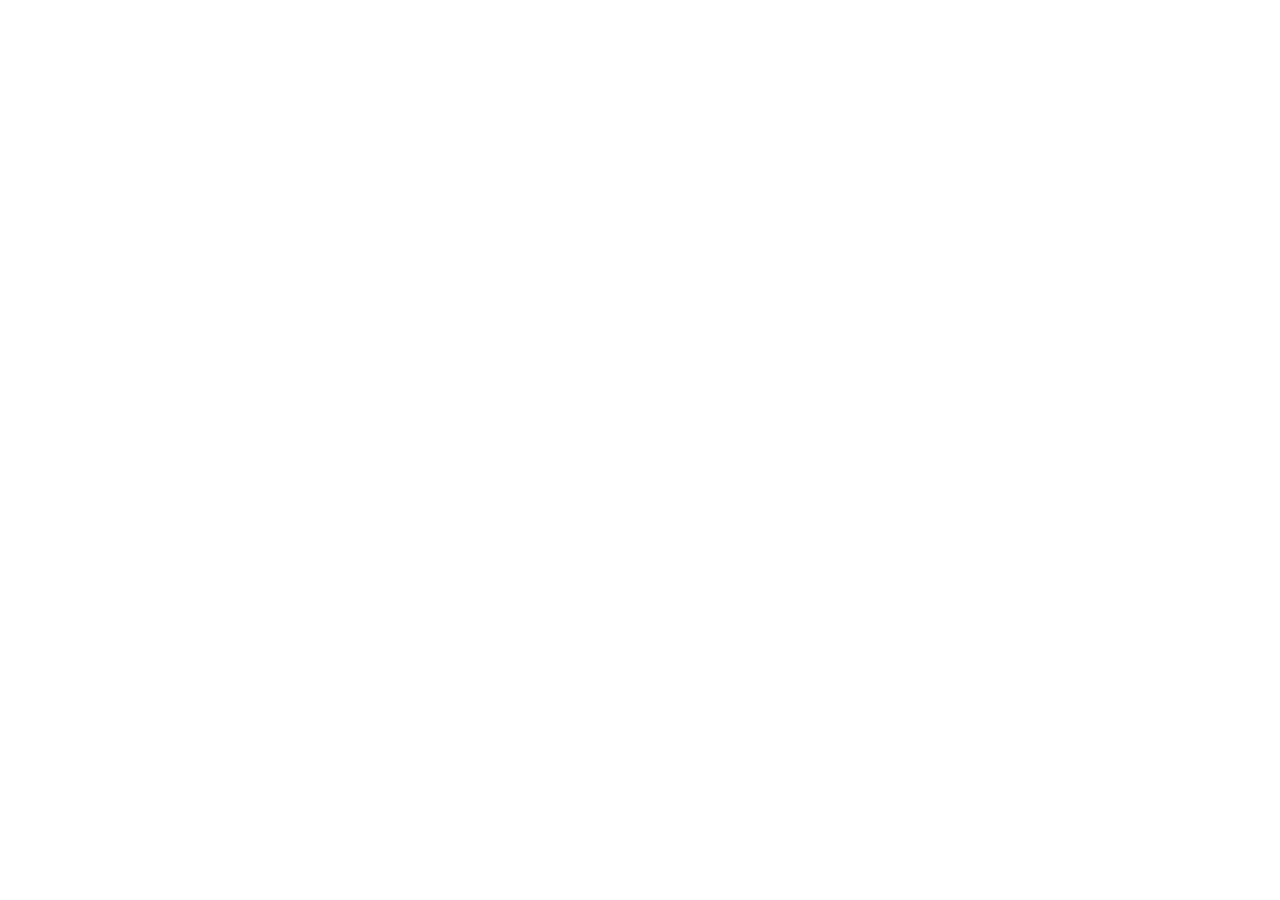
==== simulation/index.html @ 4b95e1f5 "https://virtual-labs.github.io/virtual-labs/exp-viscosity-measurement-iitk click on the link to test" ====
<!DOCTYPE html>
<html>
<head>
	<!-- Add CSS at the head of HTML file -->
    <link rel="stylesheet" href="./css/main.css">
</head>
<body>
		<!-- Your code goes here-->

	<!-- Add JS at the bottom of HTML file --> 
        <script src="./js/main.js"></script>
<script src="../assets/js/iframeResize.js"></script></body>
</html>
---- simulation/css/main.css ----
/* You CSS goes in here */
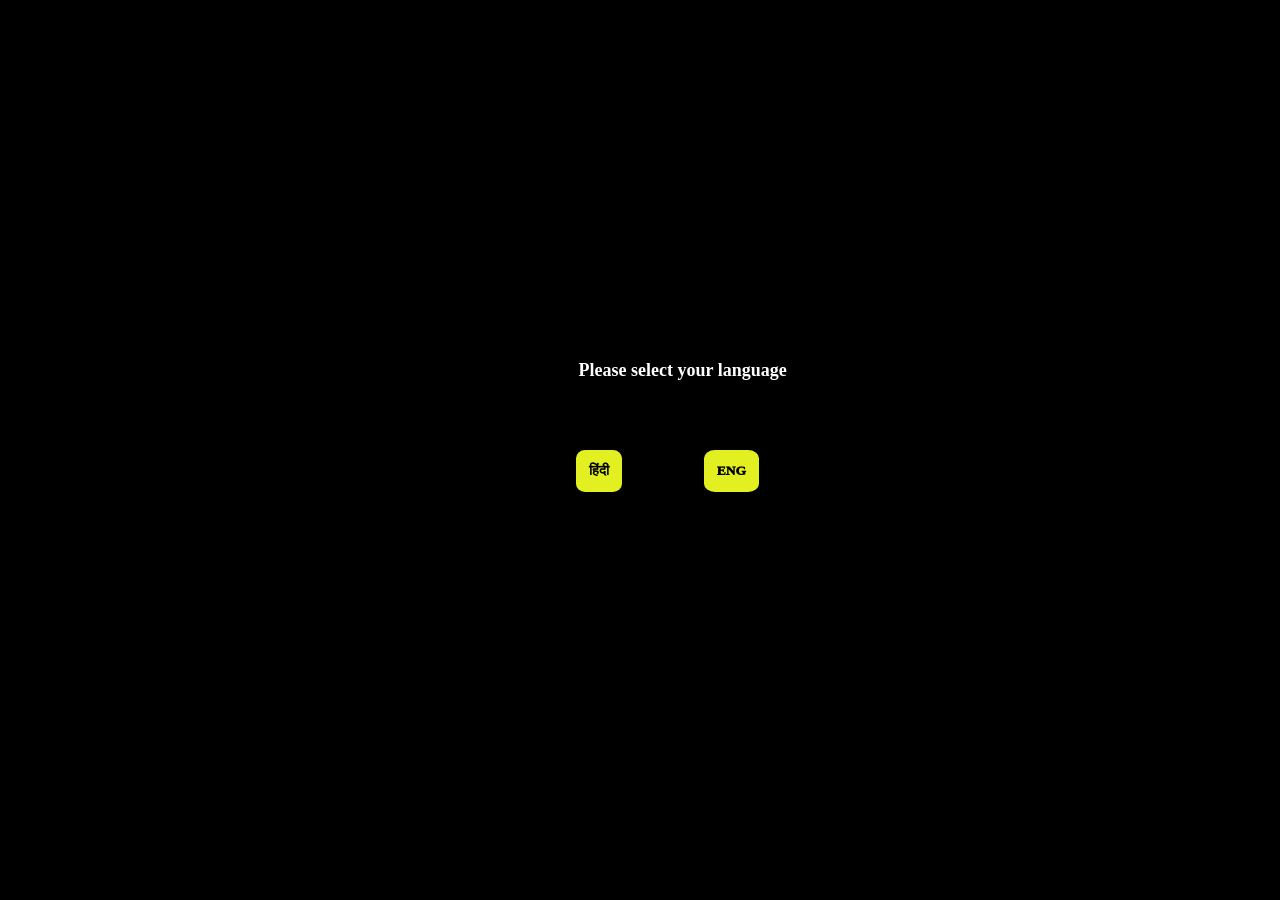
==== commit e4188f5f: "https://virtual-labs.github.io/virtual-labs/exp-viscosity-measurement-iitk click on the link to test" ====
--- a/simulation/index.html
+++ b/simulation/index.html
@@ -1,13 +1,122 @@
 <!DOCTYPE html>
-<html>
+<html lang="en">
 <head>
-	<!-- Add CSS at the head of HTML file -->
-    <link rel="stylesheet" href="./css/main.css">
+    <meta charset="UTF-8">
+    <meta name="viewport" content="width=device-width, initial-scale=1.0">
+    <title>Document</title>
+    <link rel="stylesheet" href="css/style.css">
 </head>
-<body>
-		<!-- Your code goes here-->
+<body> 
+    <main class="main">
+        <div class="header">
+                <h1> Determination of percentage composition of sugar solution from viscosity measurment. </h1>
+        </div>
+        <div class="footer">
+            <div class="simulate" id="simulator">
+                <img id="lab" src="images/lab.png" alt="">
+                <img id="zlab" src="images/zoomlab.png" alt="">
+            </div>
+        
+            <div id="work">
+                <img id="funnel" src="images/funnel.png" alt="">
+                <img id="funnel2" src="images/funnel.png" alt="">
+                <img id="machine" onclick="machine()" src="images/weighing-scale.png" alt="">
+                <img id="pdish" onclick="pdish()" src="images/edish.png" alt="">
+                <img id="edish" onclick="edish()" src="images/edish.png" alt="">
+                <img id="spatula" onclick="spatula()" src="images/spatula.png" alt="">
+                <img id="fspatula" onclick="fspatula()" src="images/fspatula.png" alt="">
+                <img id="pow" src="images/powder.png" alt="">
+                <img id="pow1" src="images/powder.png" alt="">
+                <img id="pow1c" src="images/powder.png" alt="">
+                <img id="pow2" src="images/powder.png" alt="">
+                <img id="pip60" onclick="pipette60()" src="images/pip-60.png" alt="">
+                <img id="pip40" onclick="pipette40()" src="images/pip-40.png" alt="">
+                <img id="pip30" onclick="pipette30()" src="images/pip-30.png" alt="">
+                <img id="pip20" onclick="pipette20()" src="images/pip-20.png" alt="">
+                <img id="pip10" onclick="pipette10()" src="images/pip-10.png" alt="">
+                <img id="pip45" onclick="pipette45()" src="images/pip-40.png" alt="">
+                <img id="pip5" onclick="pipette5()" src="images/pip-10.png" alt="">
+                <img id="pip" onclick="pipette()" src="images/pippette-new.png" alt="">
+                <img id="eflask1" src="images/eflask.png" alt="">
+                <img id="eflask2" src="images/eflask.png" alt="">
+                <img id="eflask3" src="images/eflask.png" alt="">
+                <img id="eflask4" src="images/eflask.png" alt="">
+                <img id="sol" src="images/solution.png" alt="">
+                <img id="sol5" src="images/sol-5.png" alt="">
+                <img id="sol10" src="images/sol-10.png" alt="">
+                <img id="sol20" src="images/sol-20.png" alt="">
+                <img id="sol40" src="images/sol-40.png" alt="">
+                <img id="sol50" src="images/sol-50.png" alt="">
+                <img id="solunk" src="images/sol-unknown.png" alt="">
+                <img id="waterdrop1" src="images/waterdrop.png" alt="">
+                <img id="waterdrop2" src="images/waterdrop.png" alt="">
+                <img id="waterdrop3" src="images/waterdrop.png" alt="">
+                <img id="waterdropAlt" src="images/waterdrop.png" alt="">
+                <img id="viscometer" src="images/viscometer.png" alt="">
+                <img id="viscometerfill" src="images/viscofill.png" alt="">
+                <img id="viscometersuc1" src="images/viscosuc-1.png" alt="">
+                <img id="viscometersuc2" src="images/viscosuc-2.png" alt="">
+                <img id="viscometersuc3" src="images/viscosuc-3.png" alt="">
+                <img id="viscometerfall1" src="images/viscofall-1.png" alt="">
+                <img id="viscometerfall2" src="images/viscofall-2.png" alt="">
+                <img id="viscometerfall3" src="images/viscofall-3.png" alt="">
+                <img id="viscometerfall4" src="images/viscofall-4.png" alt="">
+                <img id="viscometerfall5" src="images/viscofall-5.png" alt="">
+                <img id="viscometerfall6" src="images/viscofall-6.png" alt="">
+                <img id="viscometerfall7" src="images/viscofall-7.png" alt="">
+                <img id="wbeaker" onclick="wbeaker()" src="images/wbeaker.png" alt="">
+                <img id="obottle" src="images/obotempty.png" alt="">
+                <img id="fobottle" src="images/obotfill.png" alt="">
+                <img id="bottle" onclick="bottle()" src="images/bottle.png" alt="">
+                <img id="fbottle1" onclick="fbottle1()" src="images/bottle-water.png" alt="">
+                <img id="bottle2" src="images/bottle.png" alt=""> 
+                <img id="fbottle2" onclick="fbottle2()" src="images/bottle-sugar.png" alt="">
+                <button id="start" onclick="start1()" >Start</button>
+                <button id="next" onclick="next()" >Next</button>
+                <button id="forward" onclick="forward()" >Forward</button>
+                <img src="images/distilled_water_flask.png" id="distilledflask" title="conical with distilled water">
+                <p id="number"> 0.0 gm</p>
+                <button id="on" onclick="on()" ></button>
+                <button id="tare" onclick="tare()" ></button>
+                <button id="suction" onclick="suction()" ></button>
+            </div>
 
-	<!-- Add JS at the bottom of HTML file --> 
-        <script src="./js/main.js"></script>
-<script src="../assets/js/iframeResize.js"></script></body>
+            <h1 id="hovt"></h1>
+            <div id="hviscometer"></div>
+            <div id="hmachine"></div>
+            <div id="hfunnel"></div>
+            <div id="hspatula"></div>
+            <div id="hpdish"></div>
+            <div id="hpow"></div>
+            <div id="heflask1"></div>
+            <div id="hwbeaker"></div>
+            <div id="hbottle"></div>
+            <div id="hpip"></div>
+
+            <div id="message">
+            <h1 id="ins">Instructions</h1>
+            <h1 id="text">lets start the experiment</h1>
+            </div>    
+        </div>
+
+        <div class="wrapper">
+            <p>
+            <span class="seconds">00</span>:<span class="tens">00</span>
+            </p> <br>
+            <button id="btn-start">Start</button>
+            <button id="btn-stop">Stop</button>
+            <button id="btn-reset">Reset</button>
+        </div>
+ 
+    <div id="langselector">        
+        <h1 id="lselector">Please select your language</h1>
+        <button id="hindi" onclick="hindi1()">हिंदी</button>
+        <button id="eng" onclick="eng1()">ENG</button>
+    </div>
+    </main>
+    <script src="js/script.js"></script>
+    <script src="js/starting.js"></script>
+<script src="../assets/js/iframeResize.js"></script>
+        
+        </body>
 </html>
--- a/simulation/css/style.css
+++ b/simulation/css/style.css
@@ -0,0 +1,966 @@
+*{
+    margin: 0;
+    padding: 0;
+    box-sizing: border-box;
+}
+
+html{
+    height: 100%;
+    width: 100%;
+    position: relative;
+}
+
+body{
+    height: 100%;
+    width: 100%;
+    position: relative;
+}
+
+.main{
+    width: 100%;
+    height: 100%;
+    position: relative;
+}
+
+.header{
+    border: 1px solid black;
+    background-color: aqua;
+    position: absolute;
+    height: 7%;
+    width: 100%; 
+}
+
+.header h1{
+    font-size: 100%;
+    text-align: center;
+    font-size:2.5vw;
+    left:2.3%;
+    align-items: center;
+    position: absolute;
+}
+
+.footer{
+    display: flex;
+    top: 7%;
+    height: 93%;
+    width: 100%;
+    position: absolute;
+    align-items: center;
+}
+
+.simulate{
+    background-size: cover;
+    position: absolute;
+    height: 96%;
+    width: 77%;
+    border: 1px solid black;
+    margin-left: 1%;
+    margin-top: 0%;
+}       
+
+#lab{
+    height: 100%;
+    width: 100%;
+    visibility: visible;
+    position: absolute;
+ }
+    
+
+#work{
+    background-size: cover;
+    position: relative;
+    height: 96%;
+    width: 77%;
+    border: 1px solid black;
+    margin-left: 1%;
+    margin-top: 0%;
+}
+
+
+#message{
+    margin-left: 1%;
+    margin-top: 0%;
+    border: 1px solid black;
+    background-color: antiquewhite;
+    width: 20%;
+    height: 96%;
+    position: relative;
+    text-align: center;
+}
+
+#ins{
+    font-size: 3.5vw;
+    text-align: center;
+    font-weight: bold;
+    text-decoration: underline;
+}
+
+#text{
+    font-size: 2.4vw;
+    font-weight: 100;
+    color: blue;
+}
+
+#hindi{
+    position:absolute;
+    border-radius: 20%;
+    padding: 1%;
+    font-size: 1.5vh;
+    left: 45%;
+    top: 50%;
+    border: none;
+    background-color: rgb(226, 239, 33);
+    font-weight: 1000;
+    font-family: 'Times New Roman', Times, serif;
+
+}
+
+#hindi:active{
+    scale: 0.9;
+}
+
+#eng{
+    position:absolute;
+    border-radius: 20%;
+    padding: 1%;
+    font-size: 1.5vh;
+    left: 55%;
+    top: 50%;
+    border: none;
+    background-color: rgb(226, 239, 33);
+    font-weight: 1000;
+    font-family: 'Times New Roman', Times, serif;
+}
+
+#eng:active{
+    scale: 0.9;
+}
+
+#lselector{
+    justify-content: center;
+    align-items: center;
+    position: absolute;
+    font-size: 2vh;
+    color: white;
+    left: 45.2%;
+    top: 40%;
+}
+
+#langselector{
+    height: 100%;
+    width: 100%;
+    background-color: black;
+    position: absolute;
+    transition: all;
+    transition-duration: 1s;
+}
+
+/*Hover Elements Starts here*/
+#hovt{
+    position: absolute;
+    font-size: 1.3vw;
+    color: black;
+    background-color: greenyellow;
+    border: 1px solid black;
+    transition: all;
+    transition-duration: 0.5s;
+    visibility: hidden;
+}
+#hviscometer{
+    position: absolute;
+    visibility:"visible";
+    height: 40%;
+    width: 8%;
+    top: 21%;
+    left: 14.5%;
+    /* background-color: black;
+    opacity: 50%; */
+}
+#hmachine
+{
+    position: absolute;
+    visibility: visible;
+    height: 11%;
+    width: 10%;
+    top: 49.9%;
+    left: 25.7% ;
+    /* background-color: black;
+    opacity: 50%; */
+     
+}
+#hfunnel{
+    position: absolute;
+    visibility: visible;
+    height: 7%;
+    width: 4%;
+    top: 60.5% ;
+    left: 47%;
+    transition: all;
+    transition-duration: 1s;
+    /* background-color: black;
+    opacity: 50%; */
+    
+}
+#hspatula{
+    position: absolute;
+    visibility: visible;
+    height: 3%;
+    width: 11.5%;
+    top:62% ;
+    left: 35.5%;
+    /* background-color: black;
+    opacity: 50%; */
+}
+#hpdish{
+    position: absolute;
+    visibility: visible;
+    height: 3%;
+    width: 6%;
+    position: absolute;
+    top: 58%;
+    left: 36.5%;
+    /* background-color: black;
+    opacity: 50%; */
+    
+}
+#hpow{
+    position: absolute;
+    visibility: visible;
+    height: 4%;
+    width: 4%;
+    top: 55%;
+    left: 37.5%;
+    /* background-color: rgb(234, 18, 18);
+    opacity: 50%; */
+    
+}
+#heflask1
+{
+    position: absolute;
+    visibility: visible;  
+    height: 17%;
+    width: 3%;
+    top: 43%;
+    left: 49.5%;
+    /* background-color: black;
+    opacity: 50%; */
+}
+#hwbeaker{
+    position: absolute;
+    visibility: visible;
+    height: 16.5%;
+    width: 5%;
+    top: 44%;
+    left: 54%;
+    /* background-color: black;
+    opacity: 50%; */
+}
+#hbottle{
+    position: absolute;
+    visibility:visible;
+    height: 11.5%;
+    width: 2.7%;
+    top: 49%;
+    left:60.3%;
+    /* background-color: black;
+    opacity: 50%; */
+}
+#hpip{
+    position: absolute;
+    visibility: visible;
+    height: 2%;
+    width:11%;
+    top: 63%;
+    left: 52%;
+    /* background-color: black;
+    opacity: 50%;  */
+}
+/*Hover Elements Ends here*/
+
+
+#viscometer{
+    visibility:"visible";
+    height: 40%;
+    position: absolute;
+    top: 20.7%;
+    left: 18%;
+}
+#viscometerfill{
+    visibility:hidden;
+    height: 60%;
+    position: absolute;
+    top: 23%;
+    left: 13%;
+}
+#viscometersuc1{
+    visibility:hidden;
+    height: 60%;
+    position: absolute;
+    top: 23%;
+    left: 13%;
+}
+#viscometersuc2{
+    visibility:hidden;
+    height: 60%;
+    position: absolute;
+    top: 23%;
+    left: 13%;
+}
+#viscometersuc3{
+    visibility:hidden;
+    height: 60%;
+    position: absolute;
+    top: 23%;
+    left: 13%;
+}
+#viscometerfall1{
+    visibility:hidden;
+    height: 60%;
+    position: absolute;
+    top: 23%;
+    left: 13%;
+}
+#viscometerfall2{
+    visibility:hidden;
+    height: 60%;
+    position: absolute;
+    top: 23%;
+    left: 13%;
+}
+#viscometerfall3{
+    visibility:hidden;
+    height: 60%;
+    position: absolute;
+    top: 23%;
+    left: 13%;
+}
+#viscometerfall4{
+    visibility:hidden;
+    height: 60%;
+    position: absolute;
+    top: 23%;
+    left: 13%;
+}
+#viscometerfall5{
+    visibility:hidden;
+    height: 60%;
+    position: absolute;
+    top: 23%;
+    left: 13%;
+}
+#viscometerfall6{
+    visibility:hidden;
+    height: 60%;
+    position: absolute;
+    top: 23%;
+    left: 13%;
+}
+#viscometerfall7{
+    visibility:hidden;
+    height: 60%;
+    position: absolute;
+    top: 23%;
+    left: 13%;
+}
+
+#waterdrop1{
+    visibility: hidden;
+    height:3%;
+    position: absolute;
+    top: 34%;
+    left: 18.2%;
+    transition: all;
+    transition-duration: 10s;
+}
+#waterdrop2{
+    visibility: hidden;
+    height:3%;
+    position: absolute;
+    top: 35.5%;
+    left: 18.2%;
+    transition: all;
+    transition-duration: 10s;
+}
+#waterdrop3{
+    visibility: hidden;
+    height:3%;
+    position: absolute;
+    top: 41.2%;
+    left: 18.2%;
+    transition: all;
+    transition-duration: 10s;
+}
+#waterdropAlt{
+    visibility: hidden;
+    height:3%;
+    position: absolute;
+    top: 43%;
+    left: 18.2%;
+}
+
+
+#machine
+{
+    height: 11%;
+    width: 13%;
+    position: absolute;
+    top: 49.9%;
+    left: 32% ;
+    transition: all;
+    transition-duration: 1s;
+     
+}
+
+#eflask1
+{
+    height: 17%;
+    position: absolute;
+    top: 43%;
+    left: 62.5%;
+    visibility: visible;
+    transition: all;
+    transition-duration: 1s;   
+}
+#eflask2
+{
+    height: 23%;
+    position: absolute;
+    top: 43%;
+    left: 62.5%;
+    visibility: hidden;  
+}
+#eflask3
+{
+    height: 23%;
+    position: absolute;
+    top: 43%;
+    left: 62.5%;
+    visibility: hidden;  
+}
+#eflask4
+{
+    height: 23%;
+    position: absolute;
+    top: 43%;
+    left: 62.5%;
+    visibility: hidden;  
+}
+#sol
+{
+    height: 23%;
+    position: absolute;
+    top: 43%;
+    left: 62.5%;
+    visibility: hidden;
+    transition: all;
+    transition-duration: 1s;   
+}
+#sol50
+{
+    height: 23%;
+    position: absolute;
+    top: 43%;
+    left: 62.5%;
+    visibility:hidden;  
+}
+#sol40
+{
+    height: 23%;
+    position: absolute;
+    top: 43%;
+    left: 62.5%;
+    visibility:hidden;  
+}
+#sol20
+{
+    height: 23%;
+    position: absolute;
+    top: 56%;
+    left: 32%;
+    visibility:hidden;  
+}
+#sol10
+{
+    height: 23%;
+    position: absolute;
+    top: 56%;
+    left: 22%;
+    visibility:hidden;  
+}
+#sol5
+{
+    height: 23%;
+    position: absolute;
+    top: 56%;
+    left: 14.5%;
+    visibility:hidden;  
+}
+#solunk
+{
+    height: 23%;
+    position: absolute;
+    top: 43%;
+    left: 62.5%;
+    visibility:hidden;  
+}
+#pip{
+    position: absolute;
+    visibility: visible;
+    rotate: 90deg;
+    width:1.1%;
+    top: 52%;
+    left: 73%; 
+    transition: all;
+    transition-duration: 1s;
+}
+#pip60{
+    position: absolute;
+    visibility: hidden;
+    rotate: 90deg;
+    width:1.1%;
+    top: 52%;
+    left: 73%; 
+    transition: all;
+    transition-duration: 1s;
+}
+#pip40{
+    position: absolute;
+    visibility: hidden;
+    rotate: 90deg;
+    width:1.5%;
+    top: 56%;
+    left: 42%; 
+    transition: all;
+    transition-duration: 1s;
+}
+#pip30{
+    position: absolute;
+    visibility: hidden;
+    rotate: 90deg;
+    width:1.5%;
+    top: 52%;
+    left: 70%; 
+    transition: all;
+    transition-duration: 1s;
+}
+#pip20{
+    position: absolute;
+    visibility: hidden;
+    rotate: 90deg;
+    width:1.5%;
+    top: 52%;
+    left: 70%; 
+    transition: all;
+    transition-duration: 1s;
+}
+#pip10{
+    position: absolute;
+    visibility: hidden;
+    rotate: 90deg;
+    width:1.5%;
+    top: 52%;
+    left: 70%; 
+    transition: all;
+    transition-duration: 1s;
+}
+#pip45{
+    position: absolute;
+    visibility: hidden;
+    rotate: 90deg;
+    width:1.5%;
+    top: 52%;
+    left: 70%; 
+    transition: all;
+    transition-duration: 1s;
+}
+#pip5{
+    position: absolute;
+    visibility: hidden;
+    rotate: 90deg;
+    width:1.5%;
+    top: 52%;
+    left: 70%; 
+    transition: all;
+    transition-duration: 1s;
+}
+
+#pdish{
+    
+    height: 4%;
+    width: 7.5%;
+    position: absolute;
+    top: 57.7%;
+    left: 46.3%;
+    transition: all;
+    transition-duration: 1s;
+    
+}
+
+#edish{
+    height: 4%;
+    width: 7.5%;
+    position: absolute;
+    top: 57.7%;
+    left: 46.3%;
+    visibility: hidden;
+    transition: all;
+    transition-duration: 1s;
+}
+
+#pow{
+    height: 6%;
+    width: 7%;
+    position: absolute;
+    top: 54.7%;
+    left: 46.5%;
+    transition: all;
+    transition-duration: 1s;
+    
+}
+#pow1{
+    height: 3%;
+    width: 3%;
+    position: absolute;
+    visibility: hidden;
+    top: 68.8%;
+    left: 17%;
+    transition: all;
+    transition-duration: 1s;
+    
+}
+#pow1c{
+    height: 2%;
+    width: 4.5%;
+    position: absolute;
+    visibility: hidden;
+    top: 77%;
+    left: 51%;
+    transition: all;
+    transition-duration: 1s;
+    
+}
+#pow2{
+    height: 3%;
+    width: 3%;
+    position: absolute;
+    visibility: hidden;
+    top: 68.8%;
+    left: 19%;
+    transition: all;
+    transition-duration: 1s;
+    
+}
+
+#spatula{
+    height: 9%;
+    width: 13%;
+    position: absolute;
+    visibility: visible;
+    top:60% ;
+    left: 46%;
+    transition: all;
+    transition-duration: 1s;
+}
+#fspatula{
+    height: 9%;
+    width: 13%;
+    position: absolute;
+    visibility: hidden;
+    top:60% ;
+    left: 46%;
+    transition: all;
+    transition-duration: 1s;
+}
+
+#funnel{
+    height: 10%;
+    position: absolute;
+    rotate: 63deg;
+    top: 60.5% ;
+    left: 60%;
+    transition: all;
+    transition-duration: 1s;
+    
+}
+#funnel2{
+    visibility:hidden;
+    height: 10%;
+    position: absolute;
+    top: 60.5% ;
+    left: 60%;    
+}
+
+
+#wbeaker{
+    height: 17%;
+    position: absolute;
+    top: 44%;
+    left: 68%;
+    transition: all;
+    transition-duration: 2s;
+}
+
+#bottle{
+    height: 12%;
+    position: absolute;
+    visibility:visible;
+    top: 49%;
+    left:77%;
+    transition: all;
+    transition-duration: 1s;
+}
+#bottle2{
+    height: 12%;
+    position: absolute;
+    visibility:hidden;
+    top: 49%;
+    left:77%;
+    transition: all;
+    transition-duration: 1s;
+}
+#fbottle1{
+    height: 12%;
+    position: absolute;
+    visibility:hidden;
+    top: 49%;
+    left:77%;
+    transition: all;
+    transition-duration: 1s;
+}
+#fbottle2{
+    height: 12%;
+    position: absolute;
+    visibility:hidden;
+    top: 49%;
+    left:77%;
+    transition: all;
+    transition-duration: 1s;
+}
+#obottle{
+    height: 12%;
+    position: absolute;
+    visibility:hidden;
+    top: 49%;
+    left:77%;
+}
+#fobottle{
+    height: 12%;
+    position: absolute;
+    visibility:hidden;
+    top: 49%;
+    left:77%;
+}
+
+#start{
+    position:absolute;
+    border-radius: 30%;
+    padding: 1%;
+    font-size: 1vw;
+    left: 90%;
+    top: 90%;
+    border: none;
+    background-color: cyan;
+    box-shadow: 2px 2px 0px 1px;
+    font-weight: 1000;
+    font-family: 'Times New Roman', Times, serif;
+}
+
+#next{
+    position:absolute;
+    border-radius: 30%;
+    padding: 1%;
+    font-size: 1vw;
+    left: 89%;
+    top: 87%;
+    visibility: hidden;
+    border: none;
+    background-color: rgb(188, 237, 66);
+    box-shadow: 2px 2px 0px 1px;
+    font-weight: 1000;
+    font-family: 'Times New Roman', Times, serif;
+}
+#forward{
+    position:absolute;
+    border-radius: 30%;
+    padding: 1%;
+    font-size: 1vw;
+    left: 89%;
+    top: 30%;
+    visibility: hidden;
+    border: none;
+    background-color: chartreuse;
+    box-shadow: 2px 2px 0px 1px;
+    font-weight: 1000;
+    font-family: 'Times New Roman', Times, serif;
+}
+
+#zlab{
+    position: absolute;
+    height: 100%;
+    width: 100%;
+    visibility: hidden; 
+
+}
+
+#number{
+    position: absolute;
+    visibility: hidden;
+    color: red;
+    font-size: 1.2vw;
+    top: 55.3%;
+    left: 36%;  
+}
+
+#on{
+position: absolute;
+background-color: none;
+opacity: 0%;
+width: 1.5%;
+height: 2%;
+border-radius: 17%;
+top: 54.4%;
+left: 42.8%;
+visibility: hidden; 
+transition: all;
+transition-duration: 1s;  
+}
+
+#tare{
+position: absolute;
+background-color: none;
+opacity: 0%;
+width: 1.8%;
+height: 2%;
+border-radius: 17%;
+top: 57%;
+left: 42.7%;
+visibility: hidden; 
+transition: all;
+transition-duration: 1s;  
+}
+
+#suction{
+    position: absolute;
+    background-color: none;
+    opacity:0%;
+    width: 4.7%;
+    height: 3%;
+    border-radius: 17%;
+    top: 77.7%;
+    left: 15%;
+    visibility: hidden; 
+    transition: all;
+    transition-duration: 1s;
+}
+
+.wrapper{
+    position: absolute;
+    top: 50%;
+    left: 50%;
+    transform: translate(-50%,-50%);
+    visibility: hidden;
+}
+.wrapper p{
+    position: relative;
+    display: inline-block;
+    color: #ffffff;
+    z-index: 9999;
+    font-size: 48px;
+    margin-bottom: 120px;
+    left: 35%;
+}
+#distilledflask{
+    position: absolute;
+    top: 60%;
+    left: 70%;
+    height: 23%;
+    visibility: hidden;
+}
+.wrapper p::before{
+    content: '';
+    position: absolute;
+    width: 200px;
+    height: 200px;
+    background-color: #151538;
+    z-index: -1;
+    border-radius: 50%;
+	left: -40%;
+    top: -118%;
+    animation-name: shine;
+    animation-duration: 3s;
+    animation-iteration-count: infinite;
+}
+@keyframes shine{
+    0%,100%{
+        box-shadow: 0px 0px 32px -12px rgba(246, 180, 0, .5);
+    }
+    50%{
+        box-shadow: 0px 0px 32px 3px rgba(246, 180, 0, .5);
+    }
+}
+
+/* Start button */
+#btn-start{
+    background-color: #222242;
+    padding: 10px 38px;
+    border: 1px solid #A9A9A9;
+    border-radius: 28px;
+    color: #fff;
+    transition: all .2s ease;
+    outline: 0;
+}
+#btn-start:not(:last-child){
+    margin-right: 20px;
+}
+#btn-start:hover,
+#btn-start:focus
+{
+    border-color: #F6B400;
+    color: #F6B400;
+    box-shadow: 0px 4px 27px -12px #F6B400;
+}
+
+
+/* Stop button */
+#btn-stop{
+    background-color: #222242;
+    padding: 10px 38px;
+    border: 1px solid #A9A9A9;
+    border-radius: 28px;
+    color: #fff;
+    transition: all .2s ease;
+    outline: 0;
+}
+#btn-stop:not(:last-child){
+    margin-right: 20px;
+}
+#btn-stop:hover,
+#btn-stop:focus
+{
+    border-color: #F6B400;
+    color: #F6B400;
+    box-shadow: 0px 4px 27px -12px #F6B400;
+}
+
+
+
+/* Reset button */
+#btn-reset{
+    background-color: #222242;
+    padding: 10px 38px;
+    border: 1px solid #A9A9A9;
+    border-radius: 28px;
+    color: #fff;
+    transition: all .2s ease;
+    outline: 0;
+}
+#btn-reset:not(:last-child){
+    margin-right: 20px;
+}
+#btn-reset:hover,
+#btn-reset:focus
+{
+    border-color: #F6B400;
+    color: #F6B400;
+    box-shadow: 0px 4px 27px -12px #F6B400;
+}
